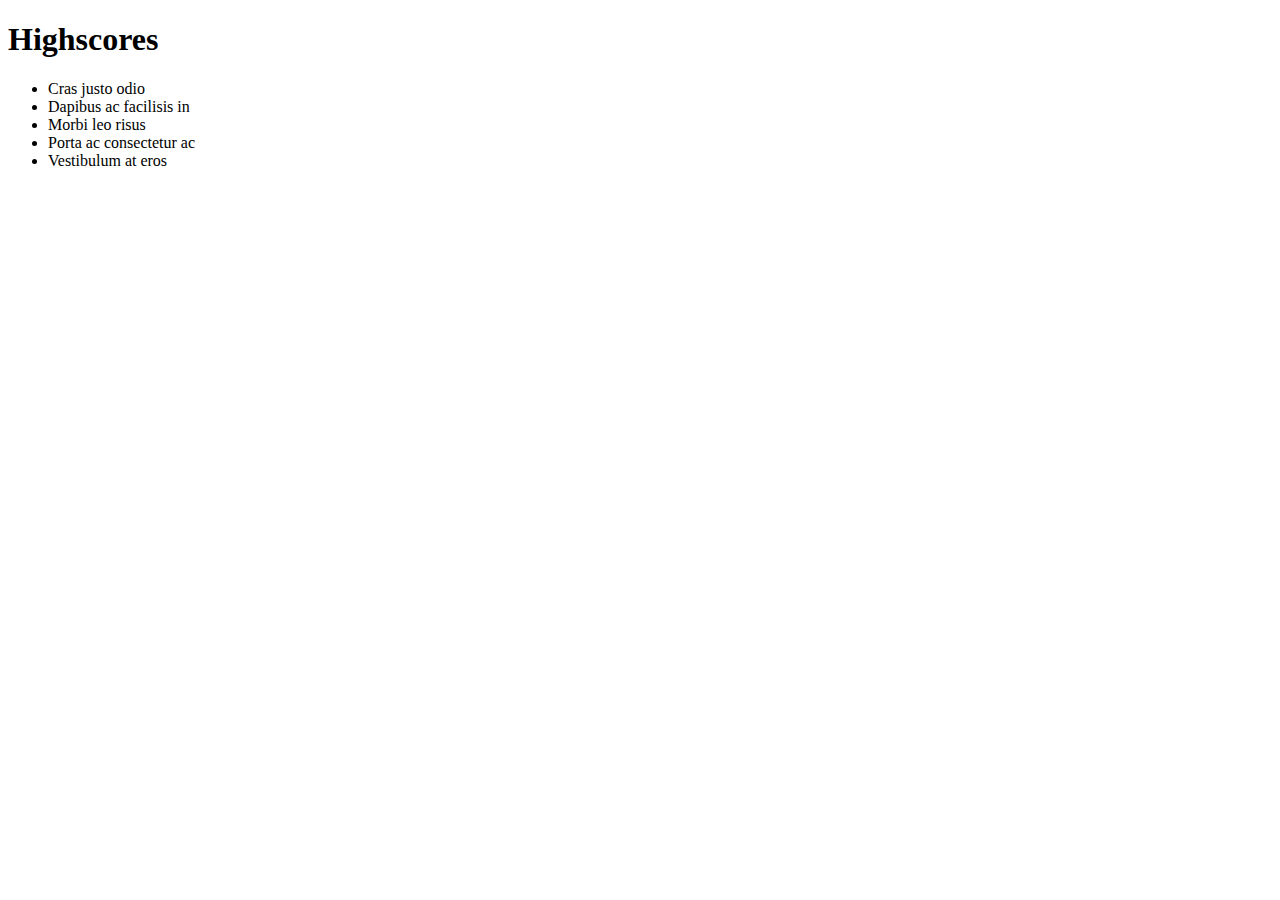
==== highscores.html @ 6d33d541 "added countdown timer to quiz" ====
<!DOCTYPE html>
<html lang="en">
<head>
    <meta charset="UTF-8">
    <meta name="viewport" content="width=device-width, initial-scale=1.0">
    <title>Document</title>
    <link rel="stylesheet" href="https://cdn.jsdelivr.net/npm/bootstrap@4.5.3/dist/css/bootstrap.min.css" integrity="sha384-TX8t27EcRE3e/ihU7zmQxVncDAy5uIKz4rEkgIXeMed4M0jlfIDPvg6uqKI2xXr2" crossorigin="anonymous">
</head>
<body>
    <h1>Highscores</h1>
    <div class="container">
        <div class="row">
            <p id="user-initials"></p>
            <p id="user-scores"></p>
        </div>
    </div>

    <ul class="list-group">
        <li class="list-group-item">Cras justo odio</li>
        <li class="list-group-item">Dapibus ac facilisis in</li>
        <li class="list-group-item">Morbi leo risus</li>
        <li class="list-group-item">Porta ac consectetur ac</li>
        <li class="list-group-item">Vestibulum at eros</li>
      </ul>

    <script type="text/javascript">
        var displayScores = JSON.parse(localStorage.getItem('scoreInfo'));
        document.getElementById('user-initials').textContent = displayScores.userInitials;
        document.getElementById('user-scores').textContent = displayScores.score;
    </script>

</body>
</html>
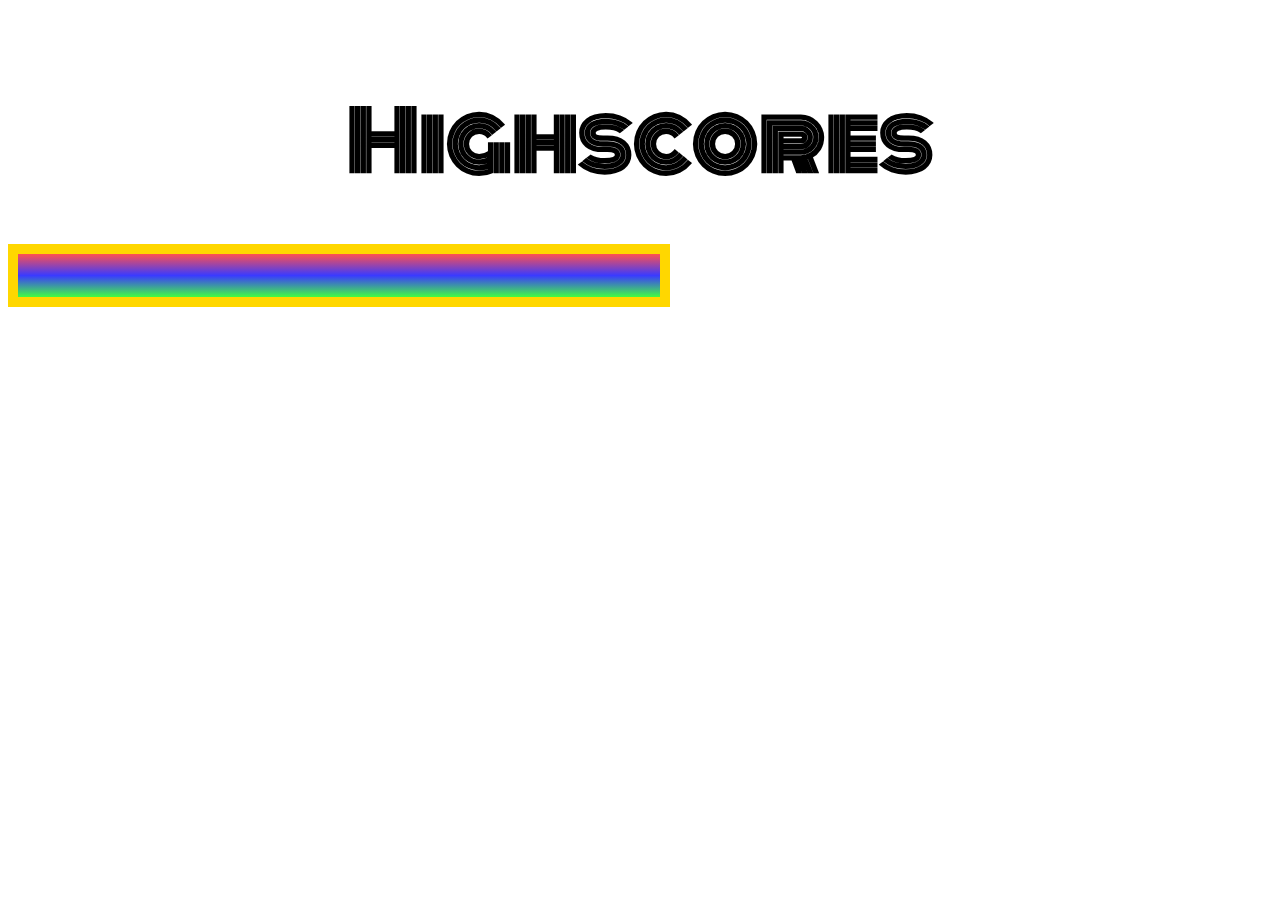
==== commit d1bce0ba: "added function to pull data out of local storage and paste onto highscores page" ====
--- a/highscores.html
+++ b/highscores.html
@@ -5,28 +5,57 @@
     <meta name="viewport" content="width=device-width, initial-scale=1.0">
     <title>Document</title>
     <link rel="stylesheet" href="https://cdn.jsdelivr.net/npm/bootstrap@4.5.3/dist/css/bootstrap.min.css" integrity="sha384-TX8t27EcRE3e/ihU7zmQxVncDAy5uIKz4rEkgIXeMed4M0jlfIDPvg6uqKI2xXr2" crossorigin="anonymous">
+    <link href="https://fonts.googleapis.com/css2?family=Creepster&family=Monoton&family=Press+Start+2P&family=Share+Tech+Mono&family=VT323&display=swap" rel="stylesheet">
+
 </head>
+
+<style>
+    h1 {
+        text-align: center;
+        margin-top: 80px;
+        margin-bottom: 40px;
+        font-family: 'Monoton', cursive;
+        font-size: 60pt;
+
+    }
+    #highscore-container {
+        text-align: center;
+        box-sizing: content-box;
+        width: 50%;
+        border: solid gold 10px;
+        background-image: linear-gradient(rgb(255, 80, 80), rgb(58, 58, 255), rgb(65, 252, 65));
+        padding: 5px;
+    }
+
+    p {
+        font-size: 25pt;
+        font-family: 'Share Tech Mono', monospace;
+    }
+</style>
 <body>
-    <h1>Highscores</h1>
-    <div class="container">
-        <div class="row">
-            <p id="user-initials"></p>
-            <p id="user-scores"></p>
-        </div>
+    <h1 class="container" >Highscores</h1>
+    <div class="container" id="highscore-container">
+        <p id="highscores"></p>
     </div>
 
-    <ul class="list-group">
+    <!-- <ul class="list-group">
         <li class="list-group-item">Cras justo odio</li>
         <li class="list-group-item">Dapibus ac facilisis in</li>
         <li class="list-group-item">Morbi leo risus</li>
         <li class="list-group-item">Porta ac consectetur ac</li>
         <li class="list-group-item">Vestibulum at eros</li>
-      </ul>
+      </ul> -->
 
     <script type="text/javascript">
-        var displayScores = JSON.parse(localStorage.getItem('scoreInfo'));
-        document.getElementById('user-initials').textContent = displayScores.userInitials;
-        document.getElementById('user-scores').textContent = displayScores.score;
+        var renderScores = JSON.parse(localStorage.getItem('scoreInfo'));
+        var displayScores = '';
+
+        for (var elem of renderScores) {
+            displayScores = displayScores + elem.userInitials + ' ' + elem.score + '<br><hr>';
+            console.log(elem)
+        }
+        document.getElementById('highscores').innerHTML = displayScores;
+    
     </script>
 
 </body>
